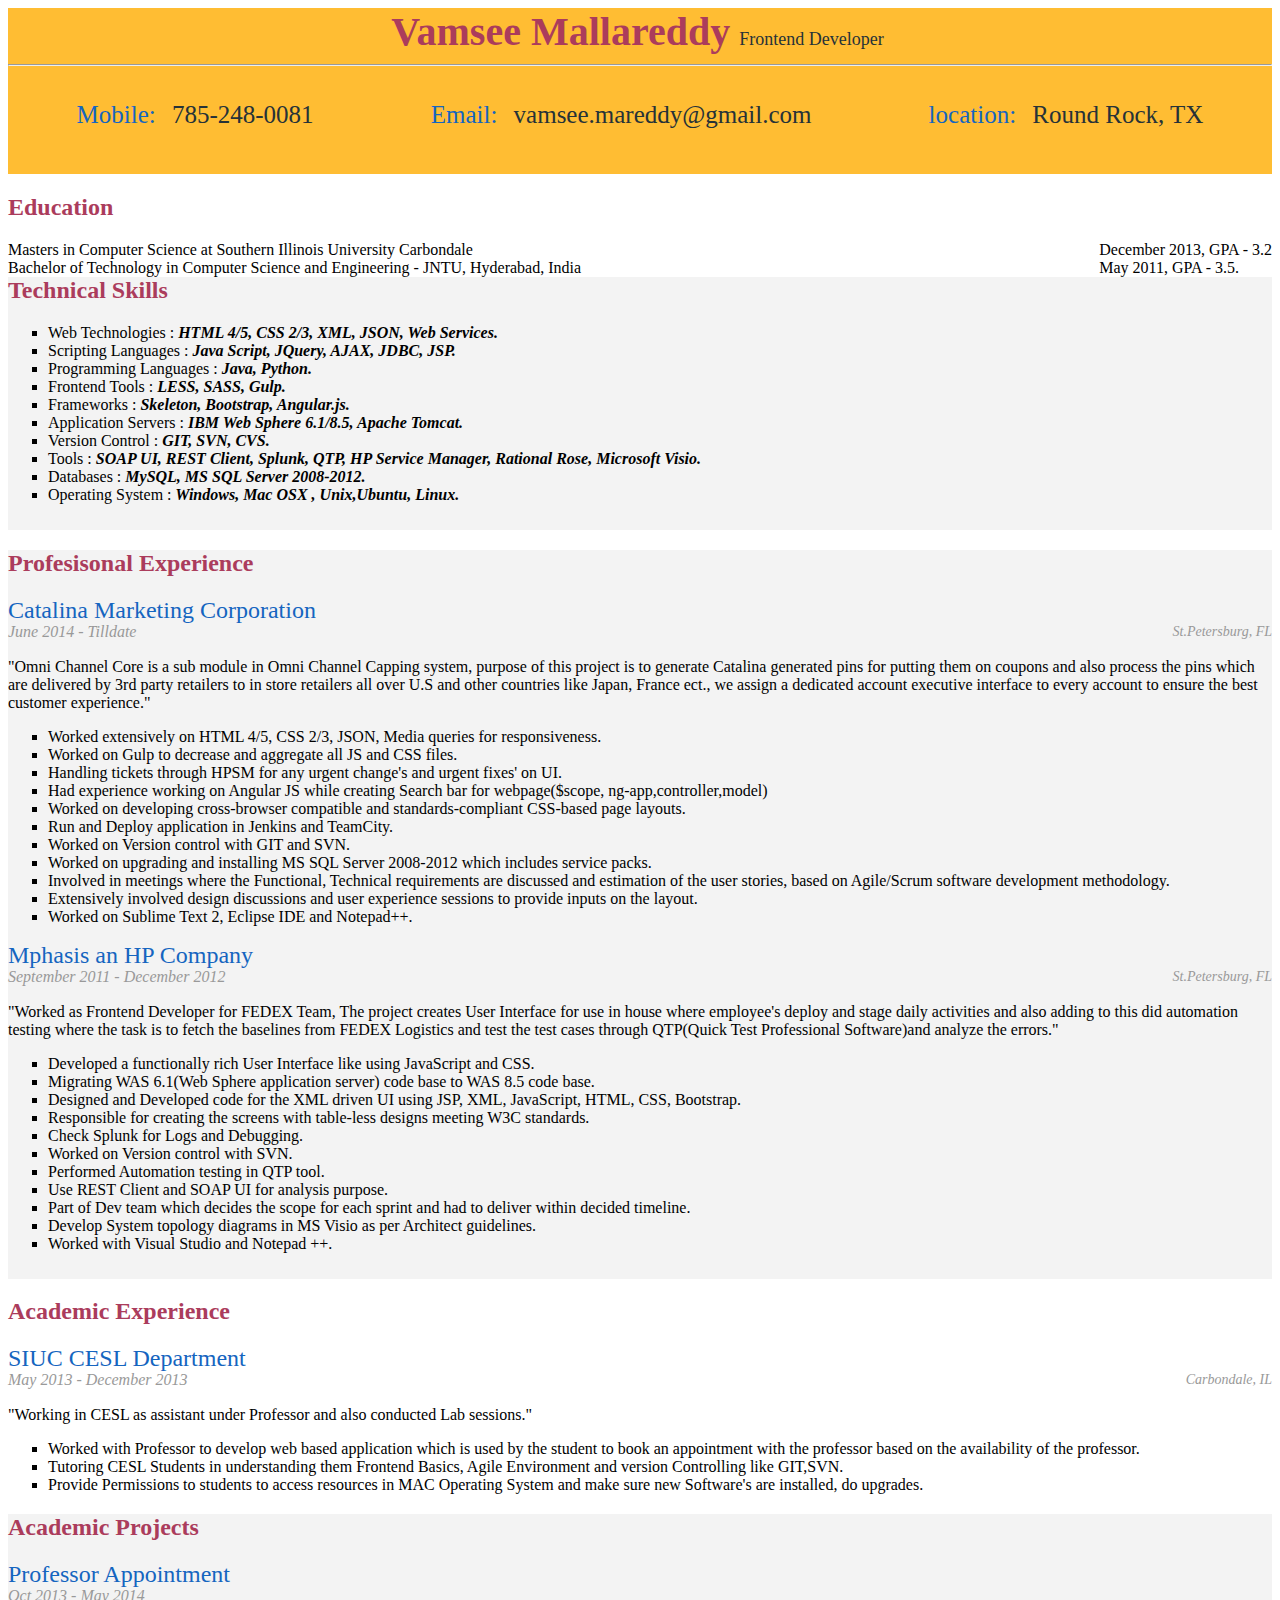
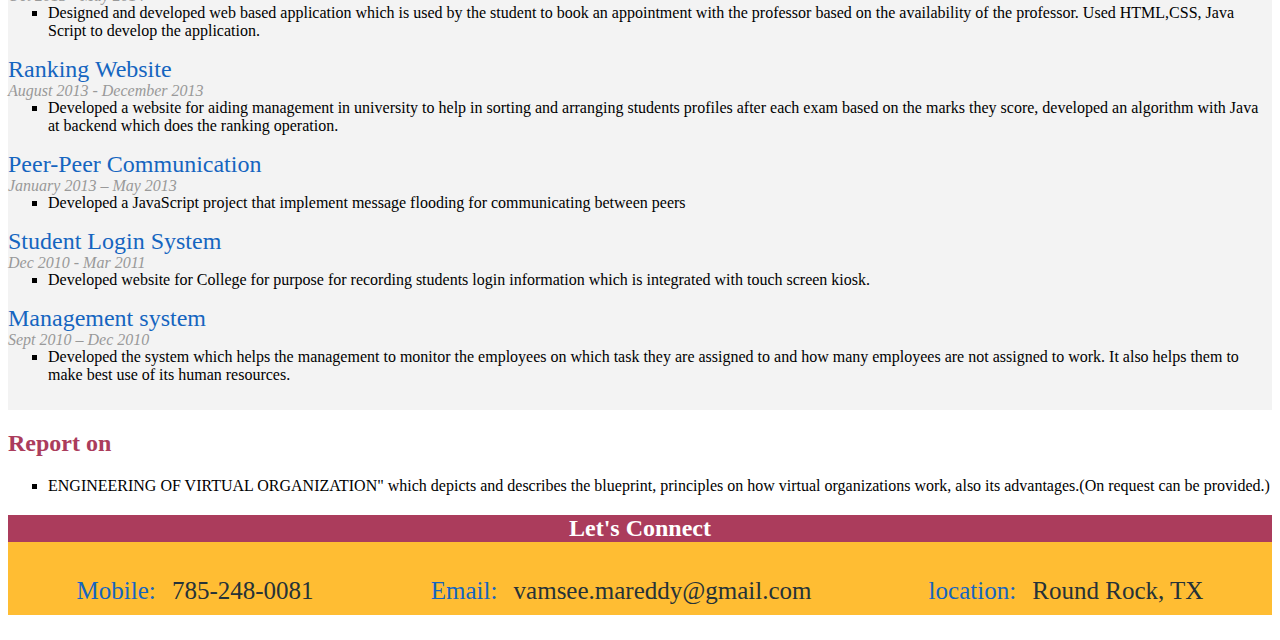
==== Index.html @ fc684b21 "Resume" ====
<!DOCTYPE html">
<html>
<head>
<meta charset=UTF-8">
<title>Vamsee Mallareddy</title>

  <!-- Load the page styles. -->
  <link href="./css/style.css" rel="stylesheet">

</head>
<body>
<div id="main">

<div id="header" class="header-content header-fix" >
<h1 id="name" >Vamsee Mallareddy</h1>
<span id="role">Frontend Developer</span>
<hr>

        <ul id="headerContacts" class="contact-inline">
         <li class="contact-item">
           <span class ="blue-details">Mobile:</span>
           <span class ="ash-details">785-248-0081</span>
          </li>
         <li class="contact-item">
          <span class ="blue-details">Email:</span>
          <span class ="ash-details">vamsee.mareddy@gmail.com</span>
         </li>
         <li class="contact-item">
          <span class ="blue-details">location:</span>
          <span class ="ash-details">Round Rock, TX</span>
         </li>
         </ul>
</div>

 <div id="eduDetails" class="edu-details white-section">
     <div name="edudet" class="sub-title">
      <h2>Education</h2>
     <div class="edu-detls">
      <div class="mastersyear-text">Masters in Computer Science at Southern Illinois University Carbondale</br>
      Bachelor of Technology in Computer Science and Engineering - JNTU, Hyderabad, India</div>
      <div class="masters-text">December 2013, GPA - 3.2 </br>
      May 2011, GPA - 3.5.</div>
     </div>
     </div>
 </div>
 
 
 <div id="proExperience" class="pro-experience gray-section">
     <div name="work" class="sub-title">
      <h2>Technical Skills</h2>
      
      <ul class="desc-inline">
      <li>Web Technologies                   : <i><b>HTML 4/5, CSS 2/3, XML, JSON, Web Services. </b></i> </li>
      <li>Scripting Languages             : <i><b>Java Script, JQuery, AJAX, JDBC, JSP.</b></i></li>
      <li>Programming Languages            : <i><b>Java, Python.</b></i></li>
      <li>Frontend Tools                    : <i><b>LESS, SASS, Gulp.</b></i></li>
      <li>Frameworks                        : <i><b>Skeleton, Bootstrap,  Angular.js.</b></i></li>
      <li>Application Servers                : <i><b>IBM Web Sphere 6.1/8.5, Apache Tomcat.</b></i></li>
      <li>Version Control                       : <i><b>GIT, SVN, CVS.</b></i></li>
      <li>Tools                                        : <i><b> SOAP UI, REST Client, Splunk, QTP, HP Service Manager, Rational Rose, Microsoft Visio.</b></i></li>
      <li>Databases                                 : <i><b>MySQL, MS SQL Server 2008-2012.</b></i></li>
      <li>Operating System                 :<i><b> Windows, Mac OSX , Unix,Ubuntu, Linux.</b></i></li>
      </ul>
      
      </div>
      </div>
 



<div id="proExperience" class="pro-experience gray-section">
     <div name="work" class="sub-title">
      <h2>Profesisonal Experience</h2>
     <div class="projects-worked1">
      <a class="no-click" href="#">Catalina Marketing Corporation </a>
      <div class="date-text">June 2014 - Tilldate</div>
      <div class="location-text">St.Petersburg, FL</div>
      <p class="description">
         <br>
         "Omni Channel Core is a sub module in Omni Channel Capping system, purpose of this project is to generate Catalina       generated pins for putting them on coupons and also process the pins which are delivered by 3rd party retailers to in store retailers all over U.S and other countries like Japan, France ect., we assign a dedicated account executive interface to every account to ensure the best customer experience."
      </p>
      <ul class="desc-inline">
      <li>Worked extensively on HTML 4/5, CSS 2/3, JSON, Media queries for responsiveness.</li>
      <li>Worked on Gulp to decrease  and aggregate all JS and CSS files. </li>
      <li>Handling tickets through HPSM for any urgent change's and urgent fixes' on UI.</li>
      <li>Had experience working on Angular JS while creating Search bar for webpage($scope, ng-app,controller,model)</li>
      <li>Worked on developing cross-browser compatible and standards-compliant CSS-based page layouts. </li>
      <li>Run and Deploy application in Jenkins and TeamCity.</li>
      <li>Worked on Version control with GIT and SVN.</li>
      <li>Worked on upgrading and installing MS SQL Server  2008-2012 which includes service packs.</li>
      <li> Involved in meetings where the Functional, Technical requirements are discussed and estimation of the user stories, based on Agile/Scrum software development methodology.</li>
      <li>Extensively involved design discussions and user experience sessions to provide inputs on the layout.</li>
      <li>Worked on Sublime Text 2, Eclipse IDE and Notepad++.</li>
      </ul>
      
      
      </div>
     </div>
     
 <div class="projects-worked2">
      <a class="no-click" href="#">Mphasis an HP Company </a>
      <div class="date-text">September 2011 - December 2012</div>
      <div class="location-text">St.Petersburg, FL</div>
      <p class="description">
         <br>
         "Worked as Frontend Developer  for  FEDEX  Team, The project creates User Interface for use in house where employee's deploy and stage daily activities and also adding to this did automation testing where  the task is to fetch the baselines  from FEDEX Logistics and  test the test cases through QTP(Quick Test Professional Software)and analyze the errors."
      </p>
      <ul class="desc-inline">
      <li>Developed a functionally rich User Interface like using JavaScript and CSS.</li>
      <li>Migrating WAS 6.1(Web Sphere application server) code base to WAS 8.5  code base.  </li>
      <li>Designed and Developed code for the XML driven UI using JSP, XML, JavaScript, HTML, CSS, Bootstrap. </li>
      <li>Responsible for creating the screens with table-less designs meeting W3C standards.</li>
      <li>Check Splunk for Logs and Debugging.</li>
      <li>Worked on Version control with SVN.</li>
      <li>Performed Automation testing in QTP tool.</li>
      <li>Use REST Client and SOAP UI for analysis purpose.</li>
      <li>Part of Dev team which decides the scope for each sprint and had to deliver within decided timeline.</li>
      <li>Develop System topology diagrams in MS Visio as per Architect guidelines.</li>
      <li>Worked with Visual Studio and Notepad ++.</li>
      </ul>
      </div>
 </div>   <!--  prof exp div closing here-->
 
 
 
 
    <div id="academicExperience" class="academic-experience white-section">
     <div name="acawork" class="sub-title">
      <h2>Academic Experience</h2>
     <div class="projects-worked3">
      <a class="no-click" href="#">SIUC CESL Department </a>
      <div class="date-text">May 2013 - December 2013</div>
      <div class="location-text">Carbondale, IL</div>
      <p class="acadescription">
         <br>
         "Working in CESL as assistant under Professor and also conducted Lab sessions."
      </p>
      <ul class="desc-inline">
      <li>Worked with Professor to develop web based application which is used by the student to book an appointment with the professor based on the availability of the professor.</li>
      <li>Tutoring CESL Students in understanding them Frontend Basics, Agile Environment and version Controlling like GIT,SVN.</li>
      <li>Provide Permissions to students to access resources in MAC Operating System and make sure new Software's are installed, do upgrades.</li>
      </ul>
      </div>
     </div> 
  </div>    <!--  academic exp div closing here-->
     
     <div id="academicProjects" class="academic-projexperience gray-section">
     <div name="acaprojwork" class="sub-title">
      <h2>Academic Projects</h2>
     <div class="projects-worked4">
      <a>Professor Appointment </a>
      <div class="date-text">Oct 2013 - May 2014</div>
      <ul class="desc-inline">
      <li>Designed and developed web based application which is used by the student to book an appointment with the professor based on the availability of the professor. Used HTML,CSS, Java Script to develop the application.</li>
     </ul>
     </div>
     <div class="projects-worked5">
      <a>Ranking Website  </a>
      <div class="date-text">August 2013 - December 2013</div>
      <ul class="desc-inline">
      <li>Developed a website for aiding management in university to help in sorting and arranging students profiles after  each exam  based on the marks they score, developed an algorithm with Java at backend which does the ranking operation.</li>
     </ul>
     </div>
     <div class="projects-worked6">
      <a>Peer-Peer Communication </a>
      <div class="date-text">January 2013 � May 2013</div>
      <ul class="desc-inline">
      <li>Developed a JavaScript project that implement message flooding for communicating between peers</li>
     </ul>
     </div>
     <div class="projects-worked7">
      <a>Student Login System </a>
      <div class="date-text">Dec 2010 - Mar 2011</div>
      <ul class="desc-inline">
      <li>Developed website for College for purpose for recording students login information which is integrated with touch screen kiosk.</li>
     </ul>
     </div>
     
     <div class="projects-worked8">
      <a>Management system </a>
      <div class="date-text">Sept 2010 � Dec 2010</div>
      <ul class="desc-inline">
      <li>Developed the system which helps the management to monitor the employees on which task they are assigned to and how many employees are not assigned to work. It also helps them to make best use of its human resources.</li>
     </ul>
     </div>
 </div>  
 </div> <!--  academic projcts div closing here-->
    
    <div id="academicProjects" class="academic-paperexperience white-section">
     <div name="acapaperwork" class="sub-title">
      <h2>Report on</h2>
     <div class="projects-worked9">
      <ul class="desc-inline">
      <li>ENGINEERING OF VIRTUAL ORGANIZATION" which depicts and describes the blueprint,  principles on how virtual organizations work, also its advantages.(On request can be provided.)</li>
     </ul>
     </div>
     </div>
     </div>
    
 <div id="footer" class="blue-gray">
 <h2 class="orange center-text">Let's Connect</h2>
         <ul id="headerContacts" class="contact-inline">
         <li class="contact-item">
           <span class ="blue-details">Mobile:</span>
           <span class ="ash-details">785-248-0081</span>
          </li>
         <li class="contact-item">
          <span class ="blue-details">Email:</span>
          <span class ="ash-details">vamsee.mareddy@gmail.com</span>
         </li>
         <li class="contact-item">
          <span class ="blue-details">location:</span>
          <span class ="ash-details">Round Rock, TX</span>
         </li>
         </ul>
 
 
 </div>
 
 
 
 </div>   <!--  main div closing here-->
</body>
</html>
---- css/style.css ----
/*
  ========================================
  Header
  ========================================
*/

#header {
    background-color: #FFBD33;
    padding-bottom: 10px;
    text-align: center;
    
}

#name{
	
	    font-size: 2.5em;
    font-weight: 600;
    
	}
	
	h1 {
    font-size: 40px;
    /*color: #1565C0;*/
    color: #AB3C5C;
    line-height: 48px;
    display: inline;
    
   
}

#role {
    color: #263238;
    font-size:18px;
}

span {
    margin: 5px;
}

/*
  ========================================
  Contacts
  ========================================
*/


.contact-inline {
    display: -webkit-flex;
    display: flex;
    flex-direction: row;
    flex-wrap: wrap;
    justify-content: space-around;
    padding: 10px;
    font-size:25px;
}
.contact-inline ul,li{
	text-decoration:none;
	list-style-type: none;
	}
	
	.desc-inline li{
		list-style-type: square;
	}
	
	.blue-details{
	color: #1565C0;
	}
	
	.ash-details{
	color: #263238;
	}
	

/*
  ========================================
  Experience Section
  ========================================
*/
h2{
	color: #AB3C5C;
	}
a.no-click {
    pointer-events: none;
    cursor: default;
}
a {
    font-size: 1.5em;
}
a {
	color: #1565C0;
    /*color: #AB3C5C;*/
    text-decoration: none;
    margin-top: 10px;
    display: block;
}

.date-text{
	    font-style: italic;
    font-size: 14px;
    color: #999999;
    line-height: 16px;
    float: left;
    font-size:16px;
	}
	
	.location-text {
    font-style: italic;
    font-size: 14px;
    color: #999999;
    line-height: 16px;
    float: right;
}

.mastersyear-text{
	
	float: left;
	}
	
.masters-text{
	
	float: right;
	}

.gray-section {
    background-color: #F3F3F3;
    padding-bottom: 10px;
    clear: both;
}

/*
  ========================================
  Experience Section
 ========================================
*/
 #footer{
 text-align: center;
 }
 
 .blue-gray{
 background-color: #FFBD33;
 }
 
 .orange {
    background-color: #AB3C5C;
    color: white;
}
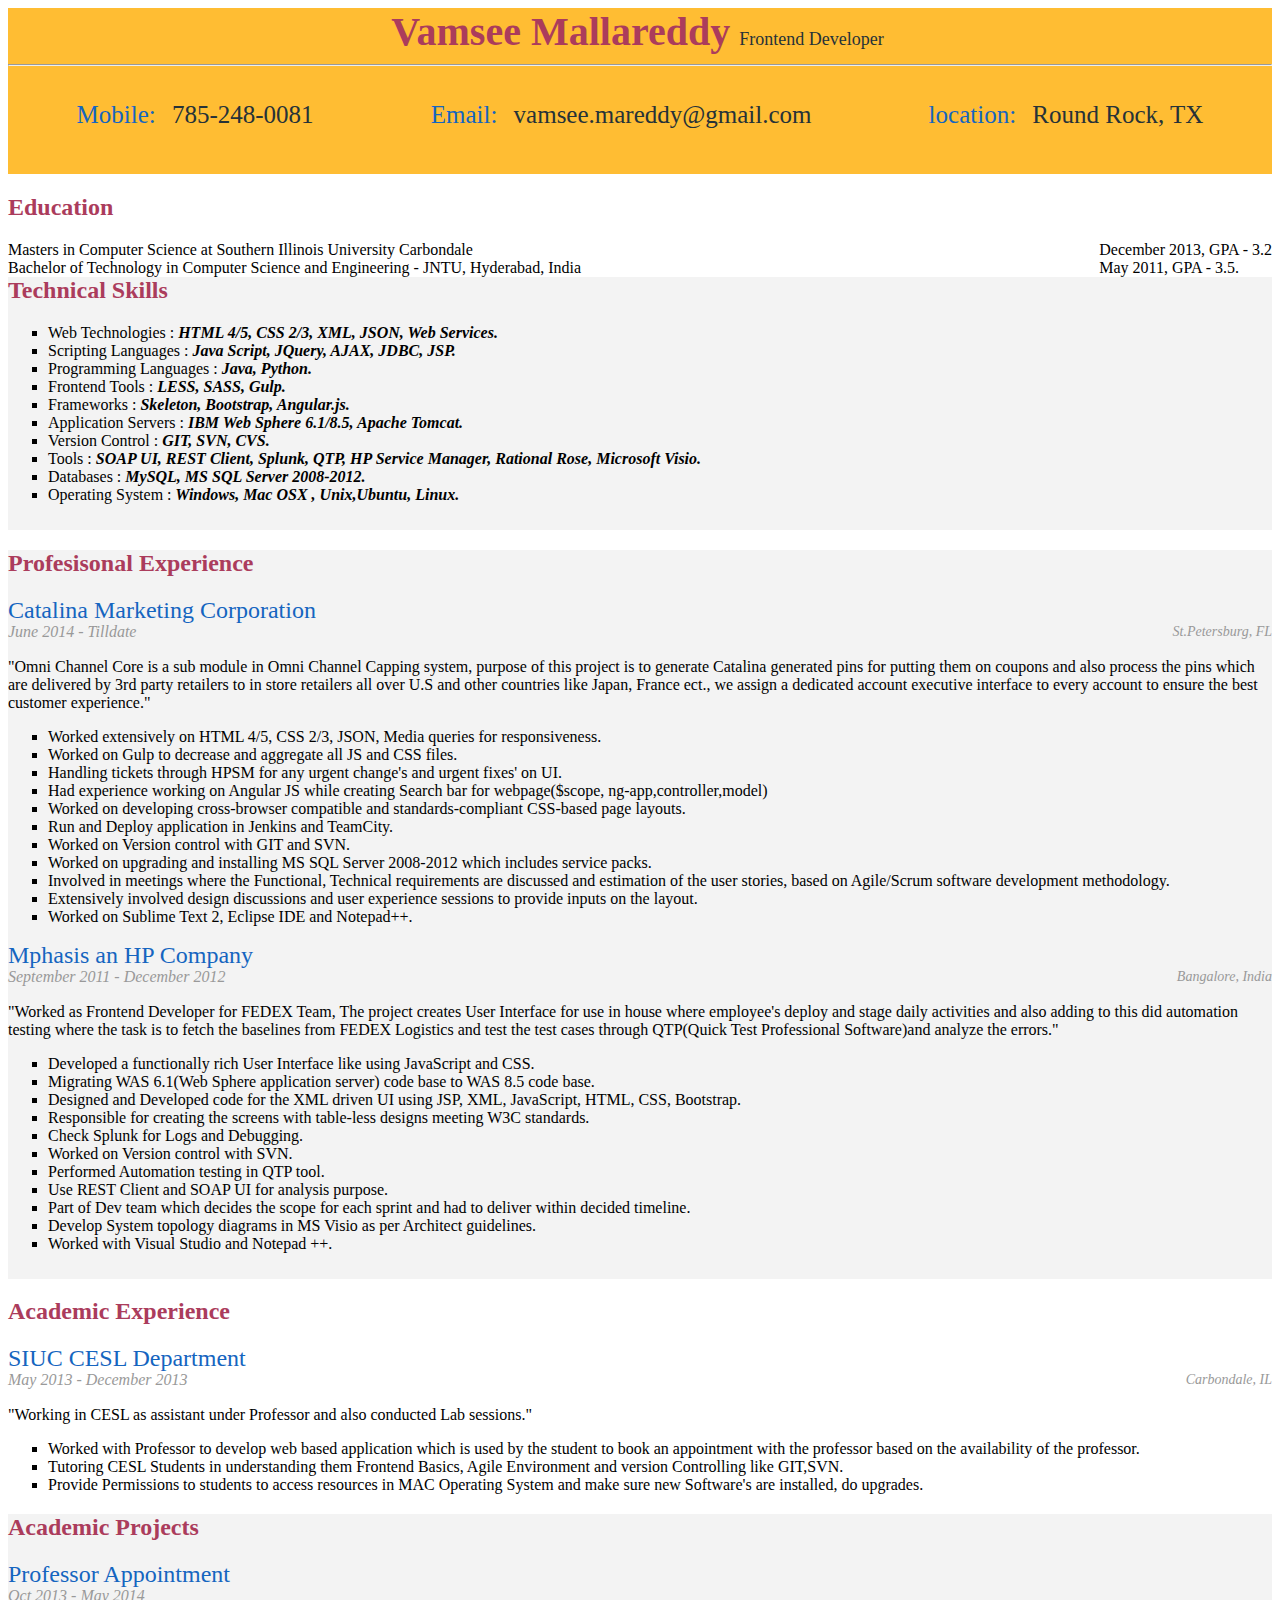
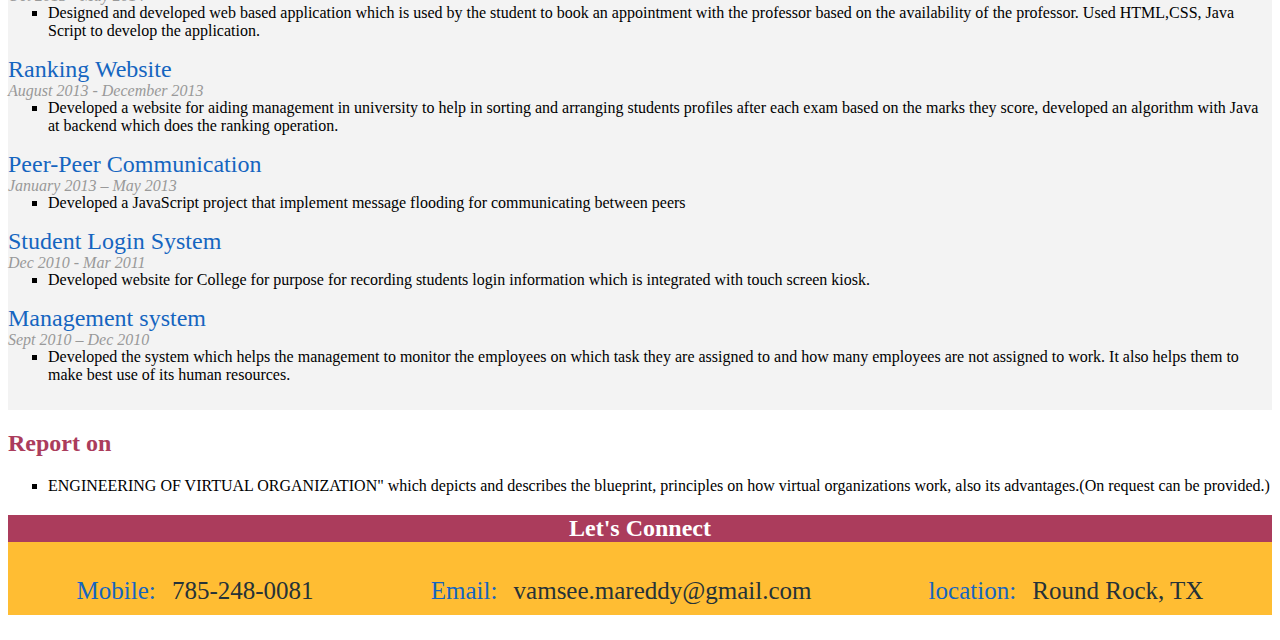
==== commit 8d4a9ecc: "submiging changes" ====
--- a/Index.html
+++ b/Index.html
@@ -100,7 +100,7 @@
  <div class="projects-worked2">
       <a class="no-click" href="#">Mphasis an HP Company </a>
       <div class="date-text">September 2011 - December 2012</div>
-      <div class="location-text">St.Petersburg, FL</div>
+      <div class="location-text">Bangalore, India</div>
       <p class="description">
          <br>
          "Worked as Frontend Developer  for  FEDEX  Team, The project creates User Interface for use in house where employee's deploy and stage daily activities and also adding to this did automation testing where  the task is to fetch the baselines  from FEDEX Logistics and  test the test cases through QTP(Quick Test Professional Software)and analyze the errors."
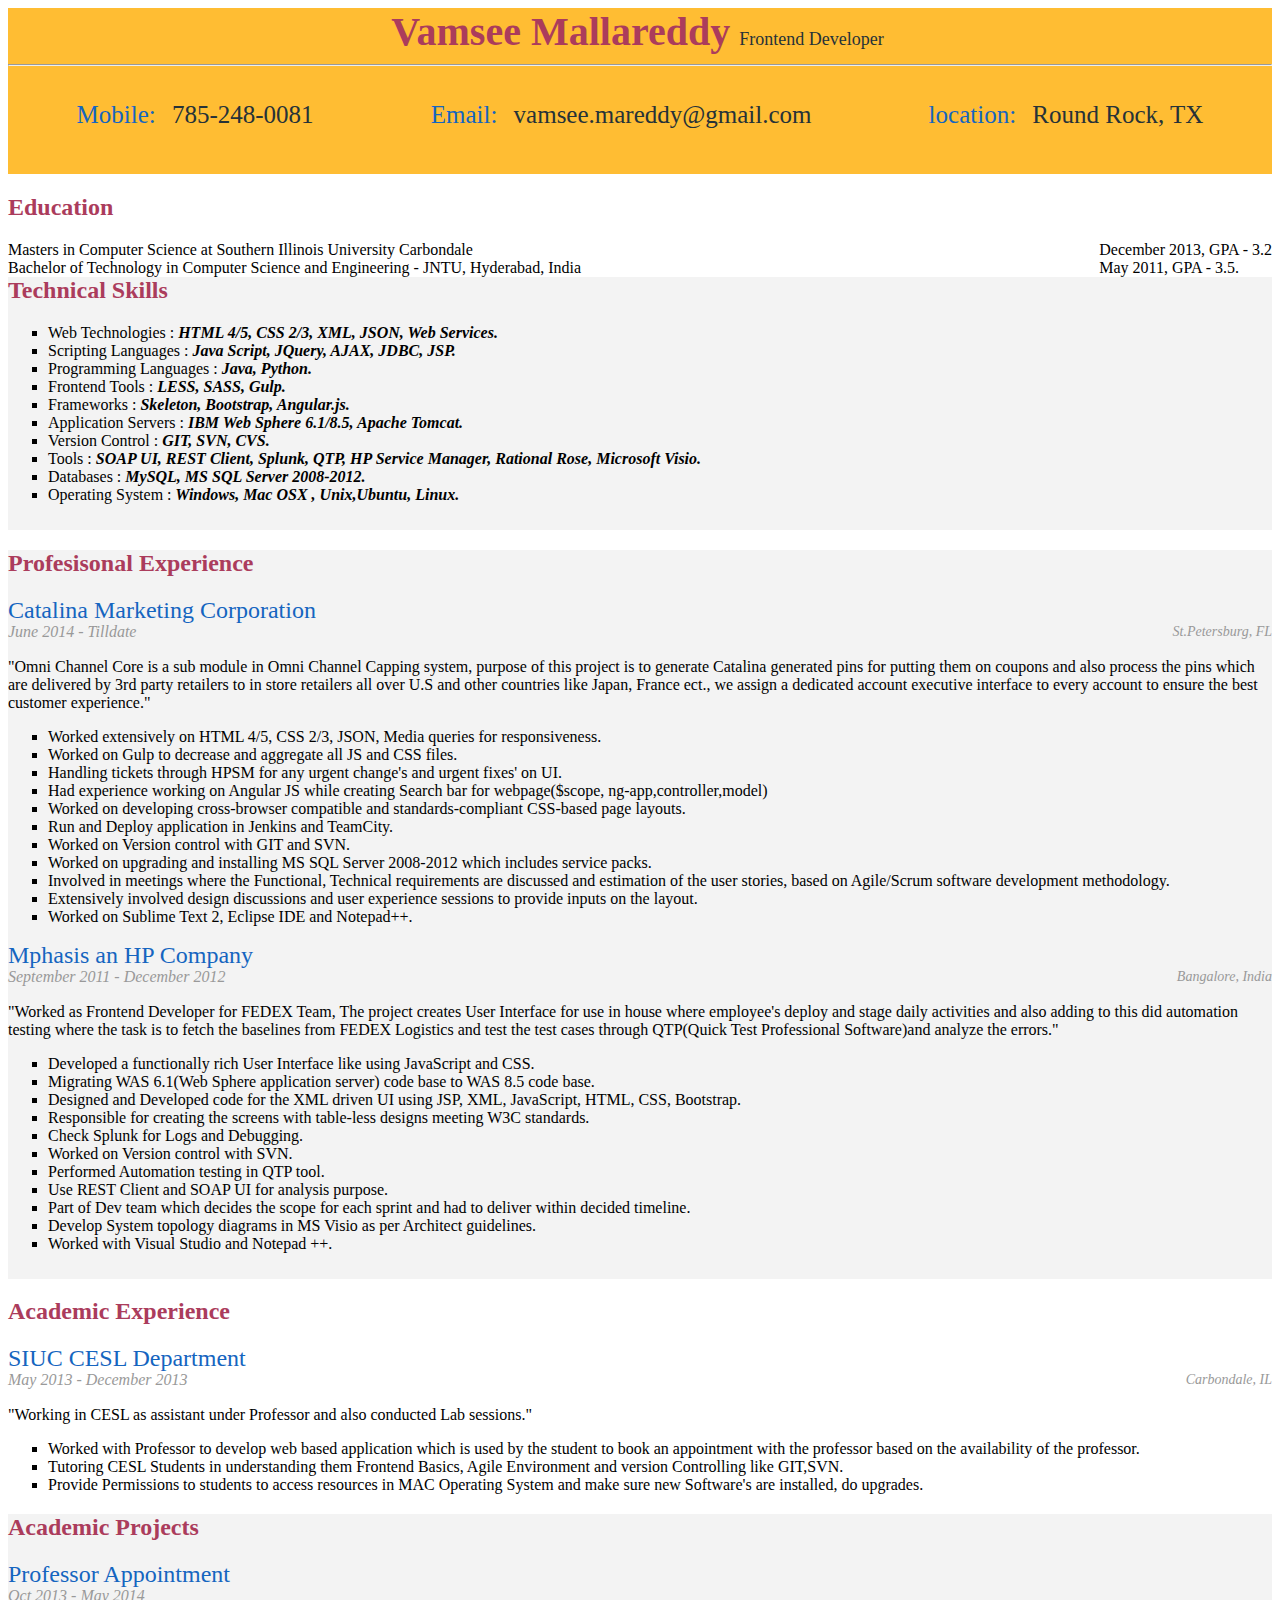
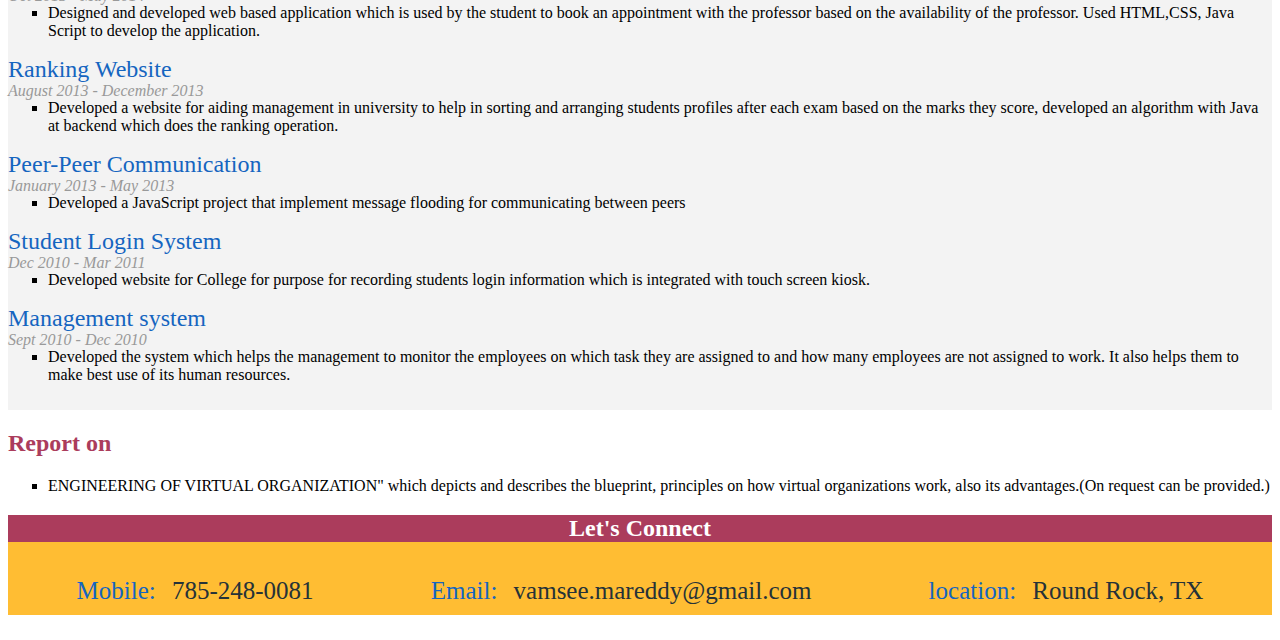
==== commit dd34880b: "Update Index.html" ====
--- a/Index.html
+++ b/Index.html
@@ -163,7 +163,7 @@
      </div>
      <div class="projects-worked6">
       <a>Peer-Peer Communication </a>
-      <div class="date-text">January 2013 � May 2013</div>
+      <div class="date-text">January 2013 - May 2013</div>
       <ul class="desc-inline">
       <li>Developed a JavaScript project that implement message flooding for communicating between peers</li>
      </ul>
@@ -178,7 +178,7 @@
      
      <div class="projects-worked8">
       <a>Management system </a>
-      <div class="date-text">Sept 2010 � Dec 2010</div>
+      <div class="date-text">Sept 2010 - Dec 2010</div>
       <ul class="desc-inline">
       <li>Developed the system which helps the management to monitor the employees on which task they are assigned to and how many employees are not assigned to work. It also helps them to make best use of its human resources.</li>
      </ul>
@@ -221,4 +221,4 @@
  
  </div>   <!--  main div closing here-->
 </body>
-</html>+</html>
